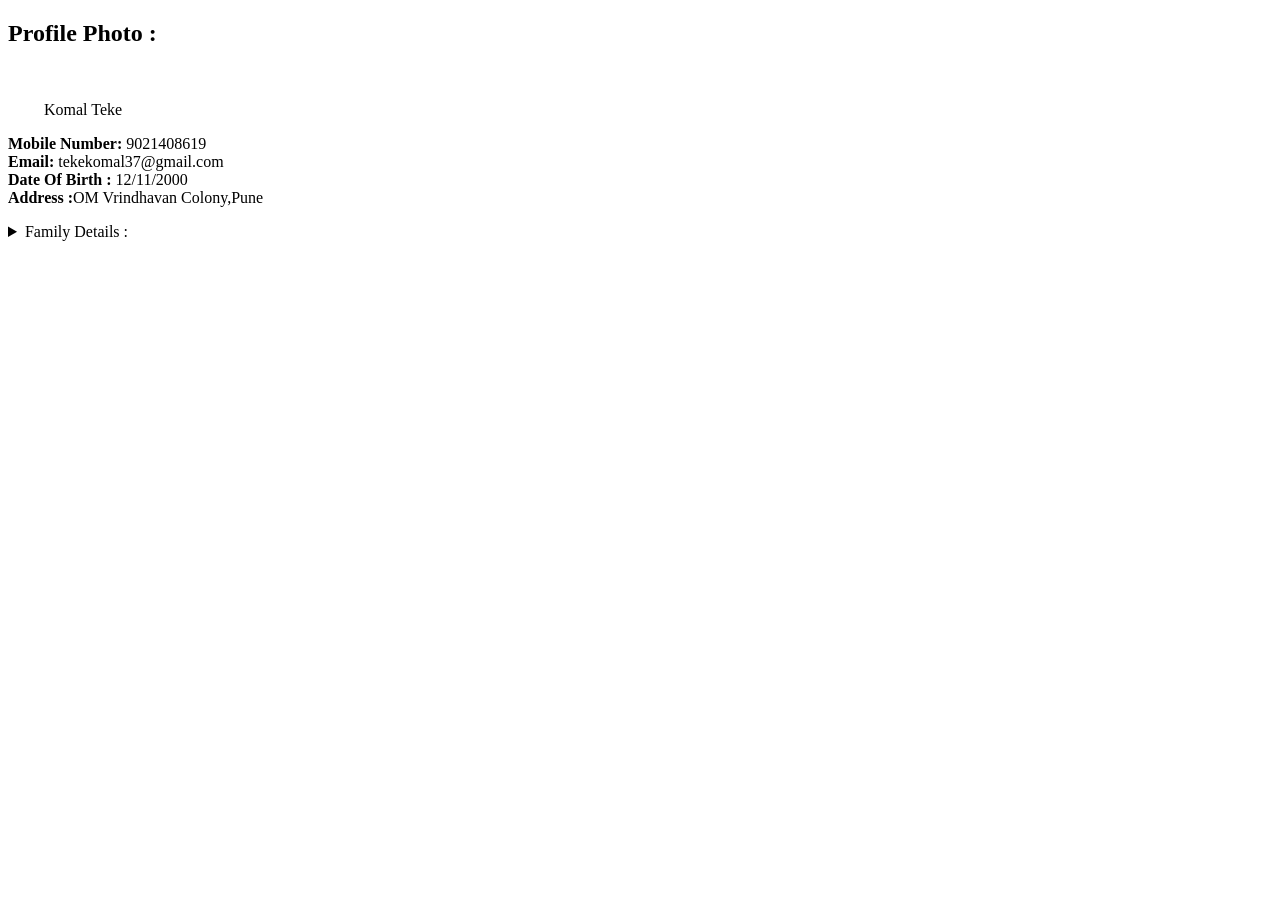
==== personalDetail.html @ b3adb97f "attribute selectors, Pseduo clases and elements attribute selectors, Pseduo clases and elements" ====
<!DOCTYPE html>
<html lang="en">
<head>
    <meta charset="UTF-8">
    <meta name="viewport" content="width=device-width, initial-scale=1.0">
    <title>personal Detail</title>
</head>
<body>
    <h2>Profile Photo : </h2>
    <img src="assets/developer.jpeg" alt="">
    <p>&nbsp;&nbsp;&nbsp;&nbsp;&nbsp;&nbsp;&nbsp;&nbsp; Komal Teke</p>
    <p><b>Mobile Number:</b> 9021408619 <br>
     <b>Email:</b> tekekomal37@gmail.com <br>
    <b>Date Of Birth :</b> 12/11/2000 <br>
    <b>Address :</b>OM Vrindhavan Colony,Pune</p>
    
        <details>
            <summary>Family Details :</summary>
            <ul><li>Father Name : Rajendra Teke</li>
            <li>Mother Name : Sunita Teke</li></ul>

        </details>
    
    
</body>
</html>
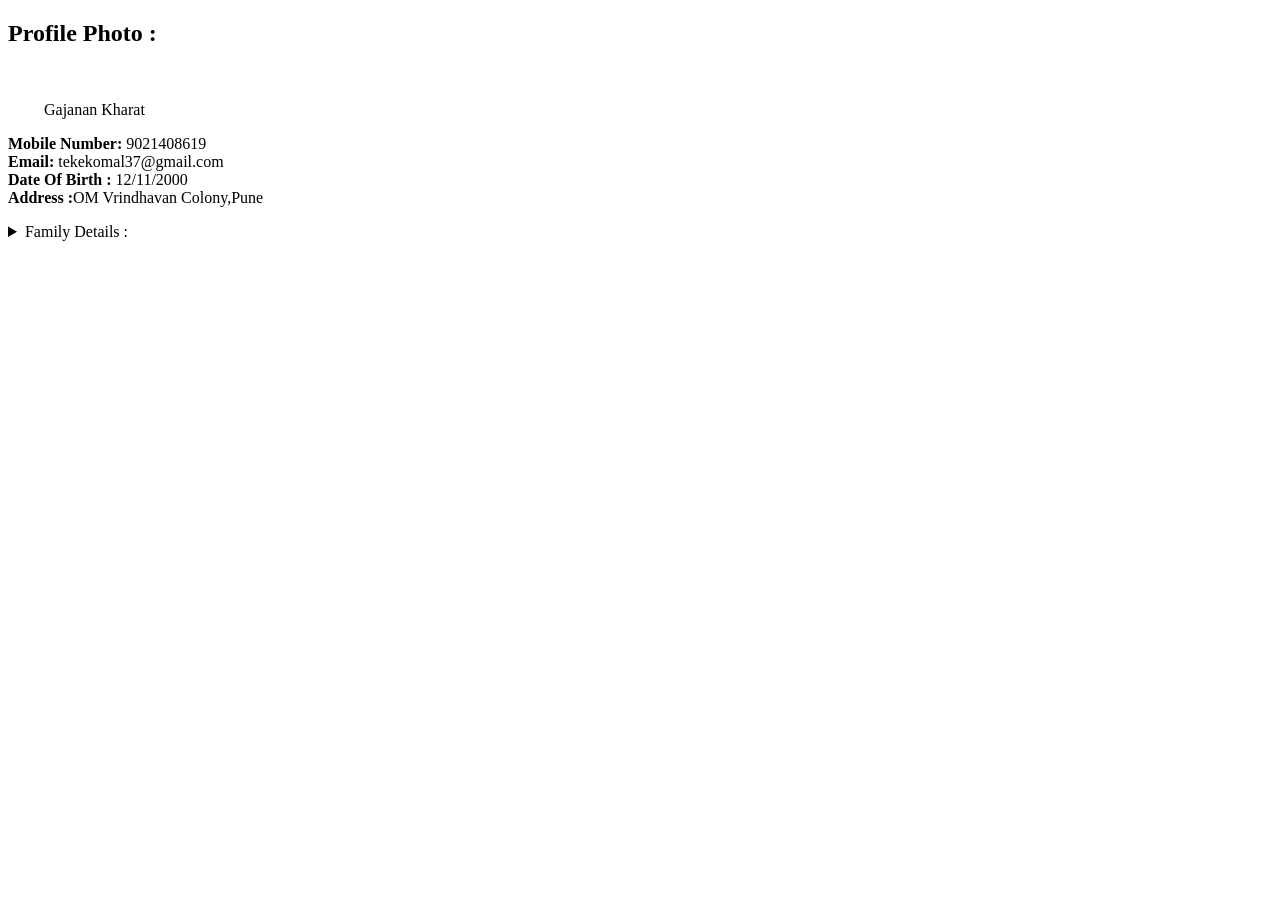
==== commit 00f01d6e: "my profile complete code my profile complete code" ====
--- a/personalDetail.html
+++ b/personalDetail.html
@@ -8,7 +8,7 @@
 <body>
     <h2>Profile Photo : </h2>
     <img src="assets/developer.jpeg" alt="">
-    <p>&nbsp;&nbsp;&nbsp;&nbsp;&nbsp;&nbsp;&nbsp;&nbsp; Komal Teke</p>
+    <p>&nbsp;&nbsp;&nbsp;&nbsp;&nbsp;&nbsp;&nbsp;&nbsp; Gajanan Kharat</p>
     <p><b>Mobile Number:</b> 9021408619 <br>
      <b>Email:</b> tekekomal37@gmail.com <br>
     <b>Date Of Birth :</b> 12/11/2000 <br>
